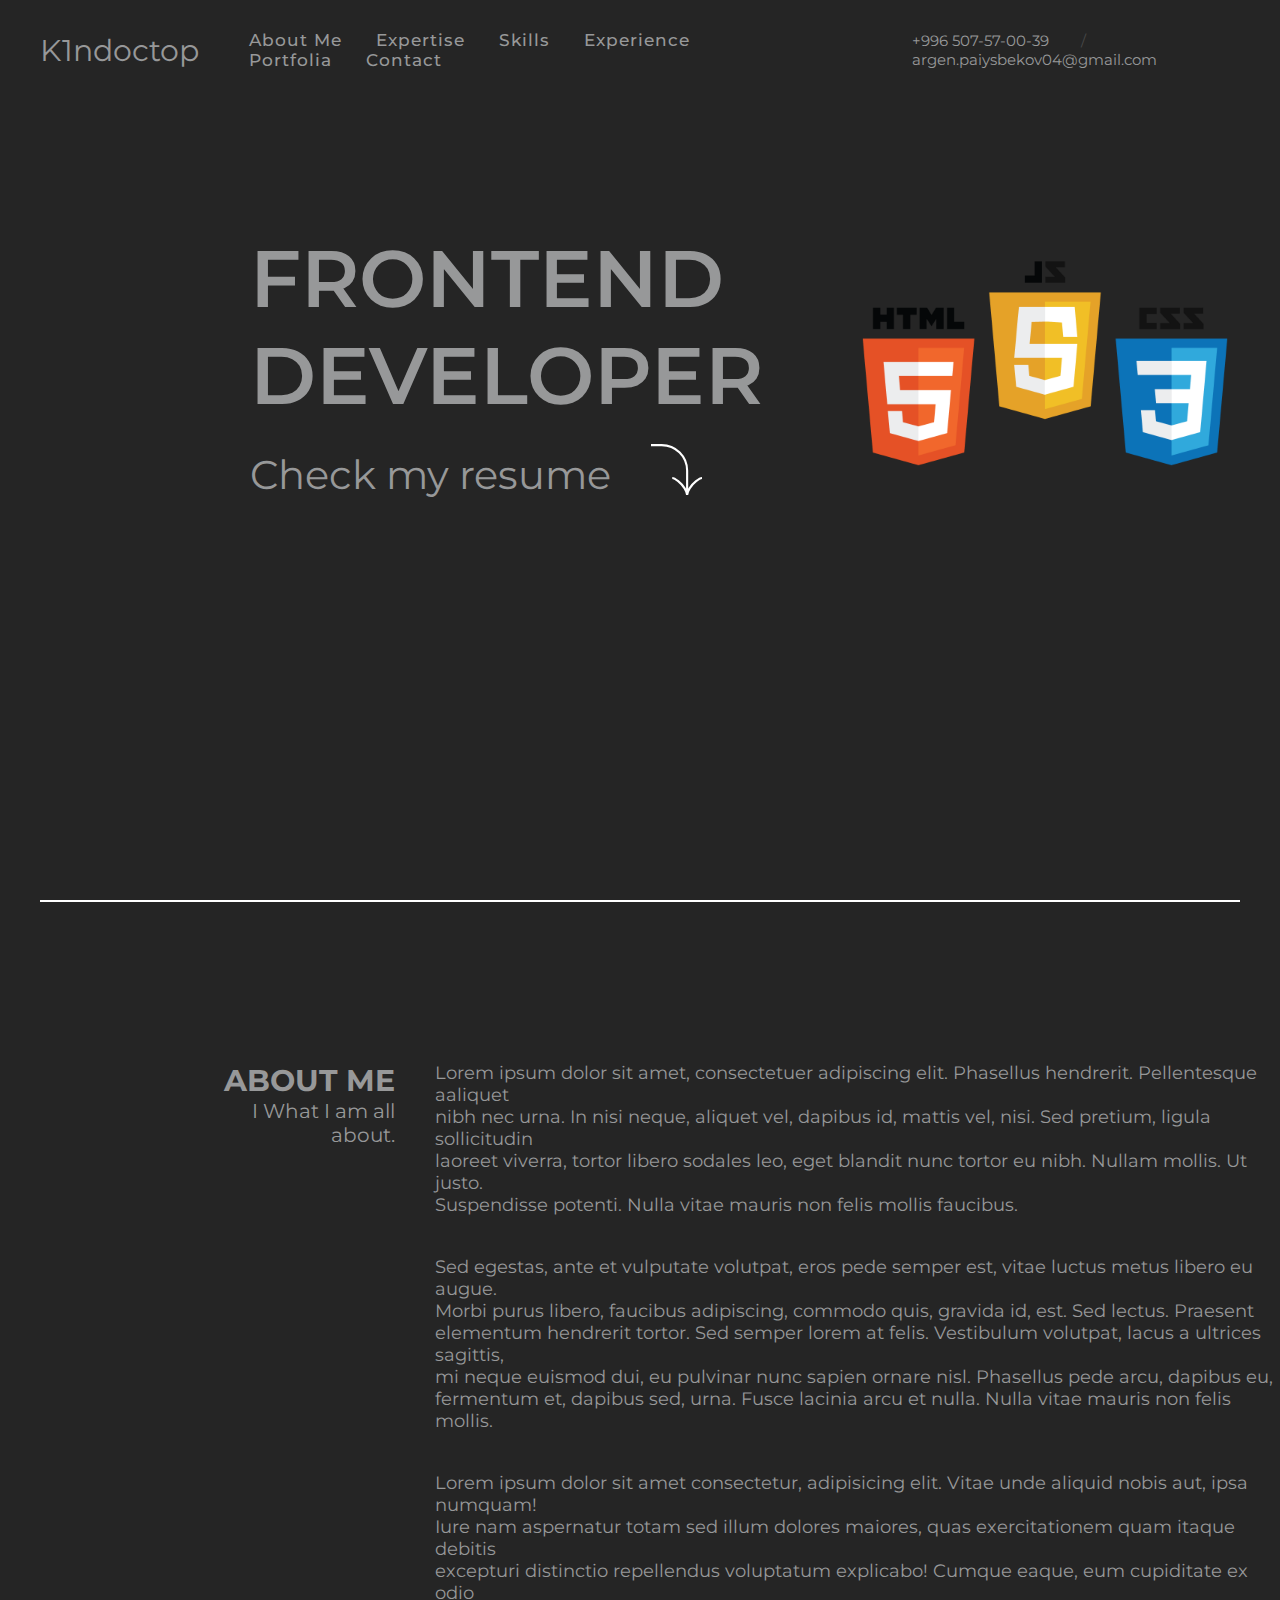
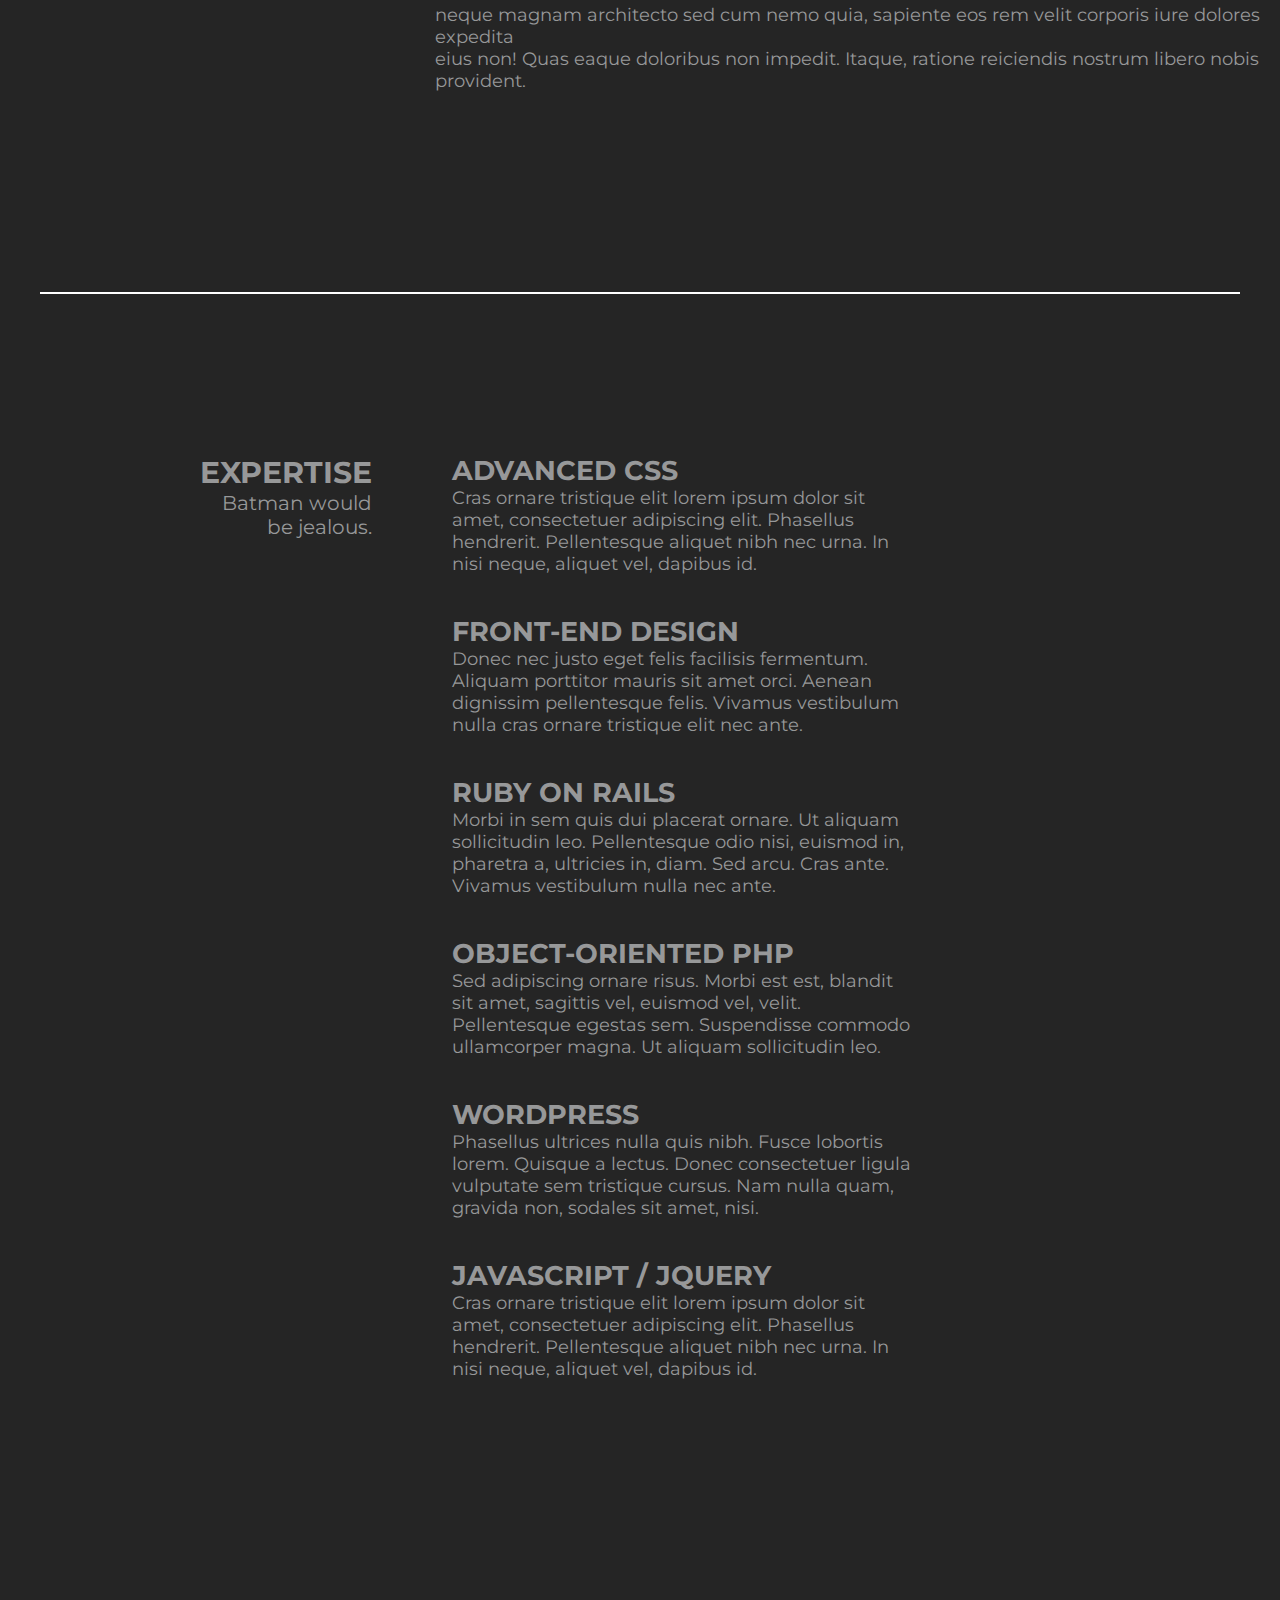
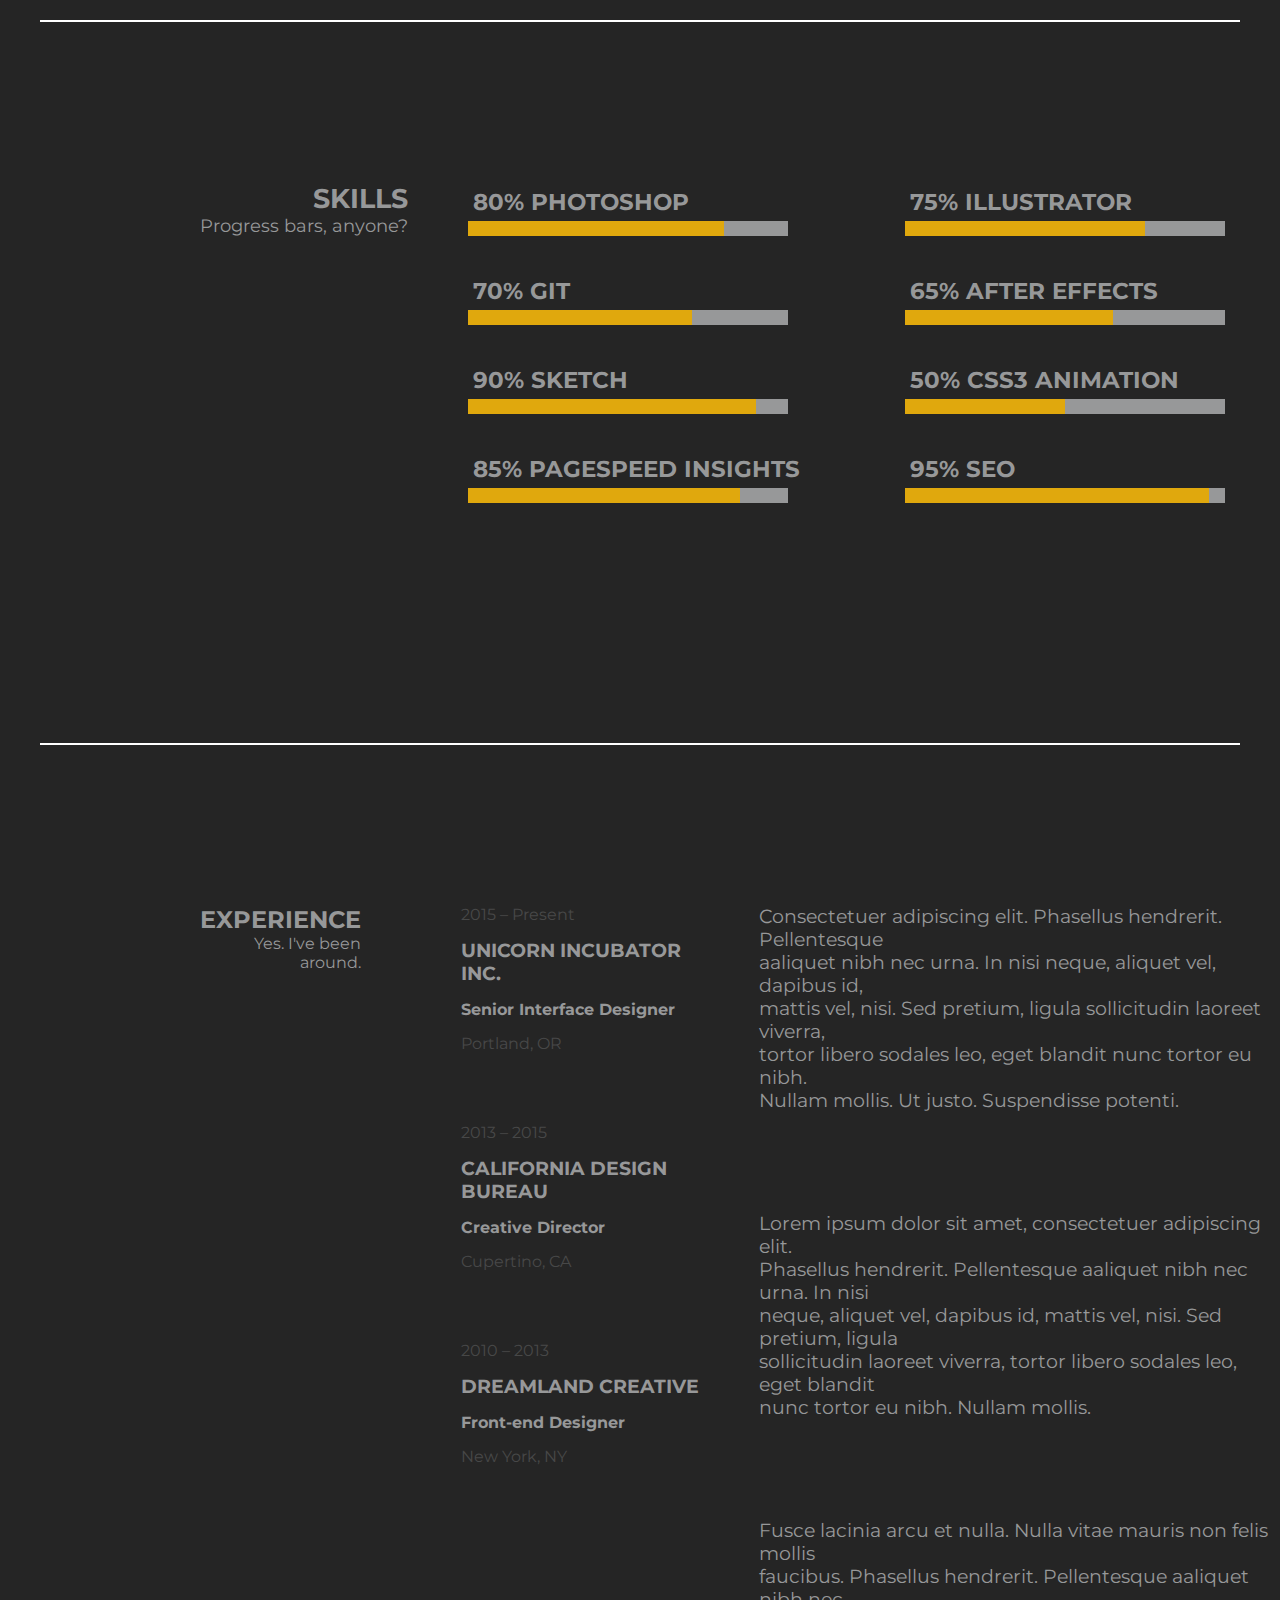
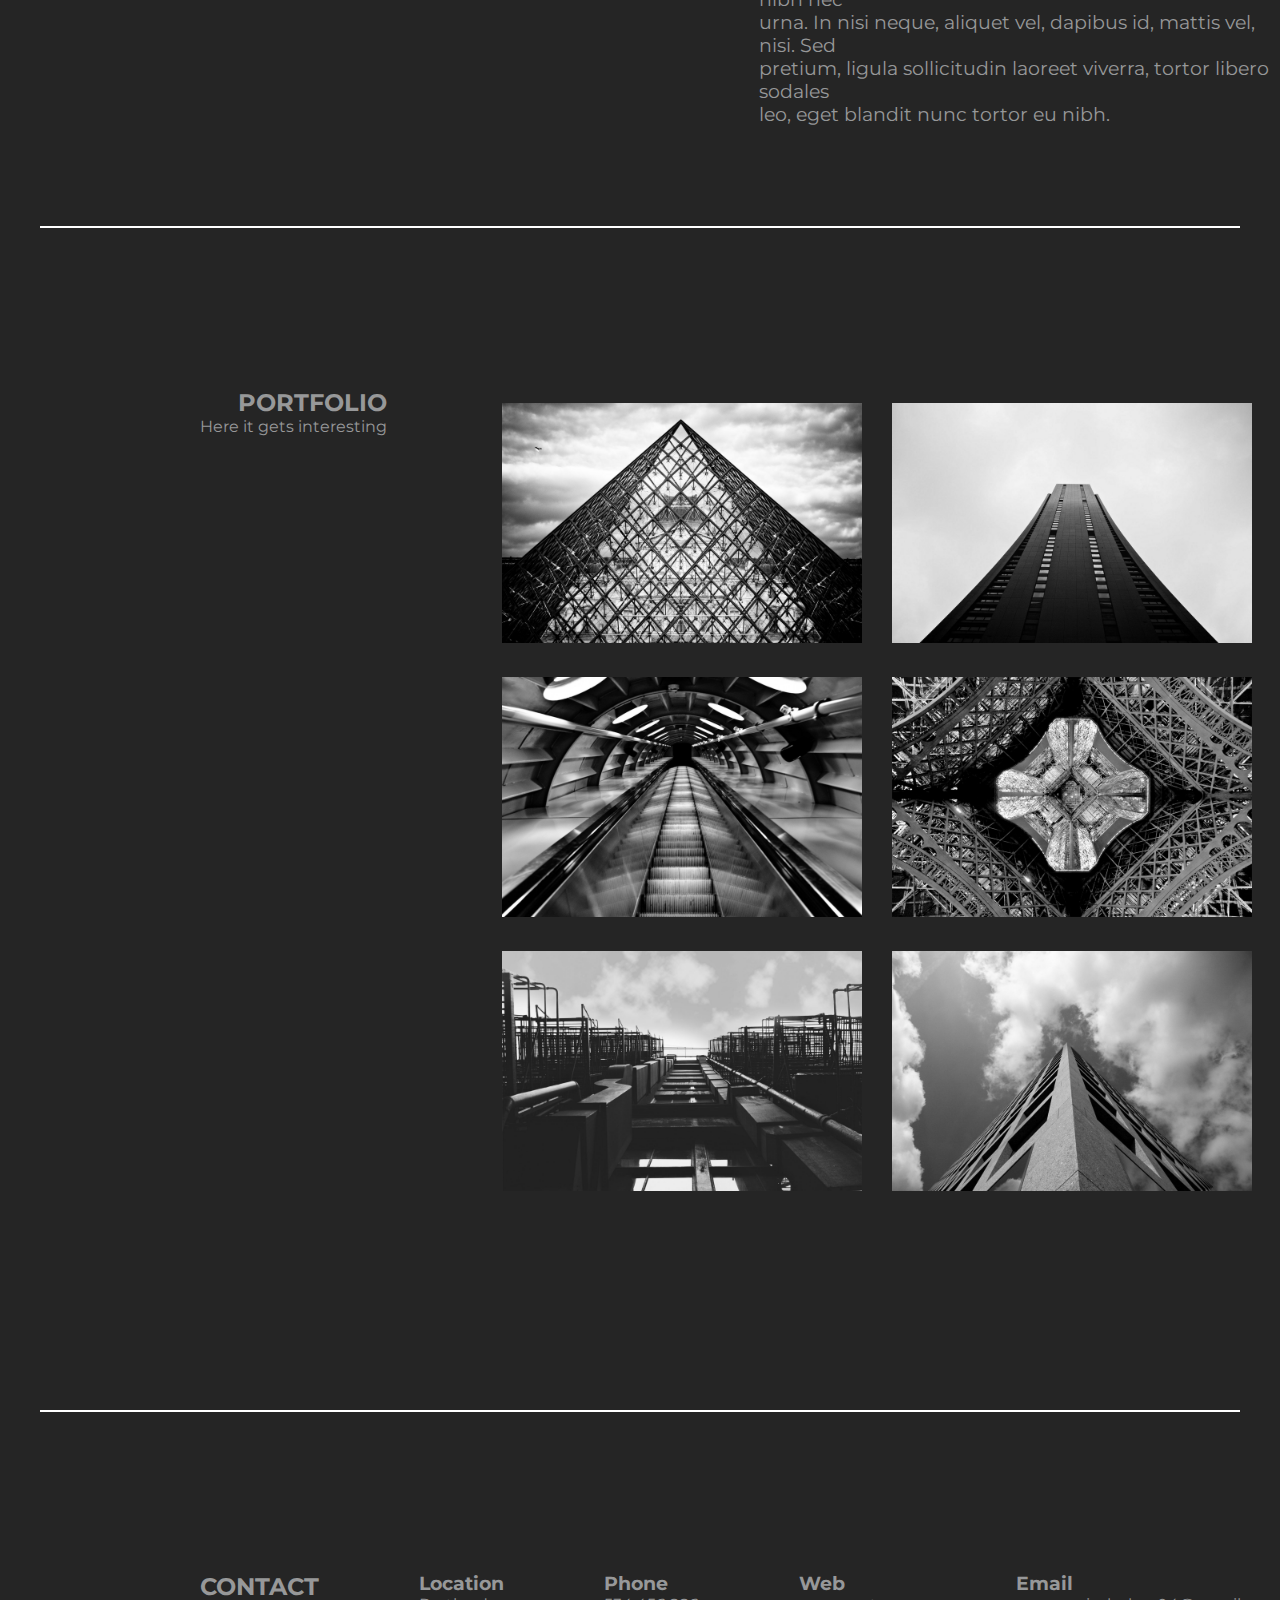
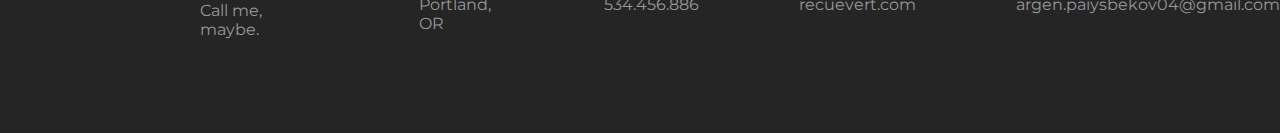
==== index.html @ 75e92729 "first-commit" ====
<!DOCTYPE html>
<html lang="en">
  <head>
    <meta charset="UTF-8" />
    <meta name="viewport" content="width=device-width, initial-scale=1.0" />
    <link rel="stylesheet" href="./style/style.css" />
    <link rel="stylesheet" href="./style/adaptive.css" />
    <link rel="preconnect" href="https://fonts.googleapis.com" />
    <link rel="preconnect" href="https://fonts.gstatic.com" crossorigin />
    <link
      href="https://fonts.googleapis.com/css2?family=Montserrat:wght@300;400;700&display=swap"
      rel="stylesheet"
    />
    <title>Document</title>
  </head>
  <body>
    <!-- /* -----------------HEADER---------------------- */ -->
    <header>
      <div class="navbar">
        <div class="logo">
          <a href="#">K1ndoctop</a>
        </div>
        <div class="menu">
          <ul>
            <li><a href="#ABOUT">About Me</a></li>
            <li><a href="#EXPERTISE">Expertise</a></li>
            <li><a href="#SKILLS">Skills</a></li>
            <li><a href="#EXPERIENCE">Experience</a></li>
            <li><a href="#PORTFOLIA">Portfolia</a></li>
            <li><a href="#CONTACT">Contact</a></li>
          </ul>
        </div>
        <div class="contact-info">
          <ul>
            <li><a href="#" class="phone-num">+996 507-57-00-39</a></li>
            <li><a href="#" class="sep">/</a></li>
            <li><a href="#" class="email">argen.paiysbekov04@gmail.com</a></li>
          </ul>
        </div>
      </div>
      <div class="banner">
        <div class="banner-title">
          <h1>
            <span>FRONTEND</span>
            <br />
            <span>DEVELOPER</span>
          </h1>
          <div class="banner-title-check">
            <span>Check my resume</span>
            <a href="#"><img src="./img/down-angle-arrow.svg" alt="" /></a>
          </div>
        </div>
        <div class="banner-img">
          <img
            src="./img/kisspng-front-end-web-development-cascading-style-sheets-j-text-bottom-image-5ada87107a4d39.700607841524270864501.png"
            alt=""
          />
        </div>
      </div>
    </header>
    <!-- /* -----------------HEADER-END---------------------- */ -->
    <div class="line"></div>
    <!-- /* -----------------ABOUT---------------------- */ -->
    <!-- ЛЕНЬ БЫЛО ПИСАТЬ ПРО СЕБЯ И ВРЕМЕНИ НЕ БЫЛО -->
    <section id="ABOUT">
      <div class="section-ABOUT">
        <div class="section-ABOUT-title">
          <h2>ABOUT ME</h2>
          <span>I What I am all about.</span>
        </div>
        <div class="section-ABOUT-text">
          <p>
            Lorem ipsum dolor sit amet, consectetuer adipiscing elit. Phasellus
            hendrerit. Pellentesque aaliquet <br />
            nibh nec urna. In nisi neque, aliquet vel, dapibus id, mattis vel,
            nisi. Sed pretium, ligula sollicitudin <br />
            laoreet viverra, tortor libero sodales leo, eget blandit nunc tortor
            eu nibh. Nullam mollis. Ut justo. <br />
            Suspendisse potenti. Nulla vitae mauris non felis mollis faucibus.
          </p>
          <p>
            Sed egestas, ante et vulputate volutpat, eros pede semper est, vitae
            luctus metus libero eu augue. <br />
            Morbi purus libero, faucibus adipiscing, commodo quis, gravida id,
            est. Sed lectus. Praesent <br />
            elementum hendrerit tortor. Sed semper lorem at felis. Vestibulum
            volutpat, lacus a ultrices sagittis, <br />
            mi neque euismod dui, eu pulvinar nunc sapien ornare nisl. Phasellus
            pede arcu, dapibus eu, <br />
            fermentum et, dapibus sed, urna. Fusce lacinia arcu et nulla. Nulla
            vitae mauris non felis mollis.
          </p>
          <p>
            Lorem ipsum dolor sit amet consectetur, adipisicing elit. Vitae unde
            aliquid nobis aut, ipsa numquam! <br />
            Iure nam aspernatur totam sed illum dolores maiores, quas
            exercitationem quam itaque debitis <br />
            excepturi distinctio repellendus voluptatum explicabo! Cumque eaque,
            eum cupiditate ex odio <br />
            neque magnam architecto sed cum nemo quia, sapiente eos rem velit
            corporis iure dolores expedita <br />
            eius non! Quas eaque doloribus non impedit. Itaque, ratione
            reiciendis nostrum libero nobis provident.
          </p>
        </div>
      </div>
    </section>
    <!-- /* -----------------INTRO-END---------------------- */ -->
    <div class="line"></div>
    <!-- /* -----------------EXPERTISE---------------------- */ -->
    <section id="EXPERTISE">
      <div class="section-EXPERTISE">
        <div class="section-EXPERTISE-title">
          <h2>EXPERTISE</h2>
          <span>Batman would be jealous.</span>
        </div>
        <div class="section-EXPERTISE-cards">
          <div class="section-EXPERTISE-text">
            <h2>ADVANCED CSS</h2>
            <ul>
              <li>Cras ornare tristique elit lorem ipsum dolor sit</li>
              <li>amet, consectetuer adipiscing elit. Phasellus</li>
              <li>hendrerit. Pellentesque aliquet nibh nec urna. In</li>
              <li>nisi neque, aliquet vel, dapibus id.</li>
            </ul>
          </div>
          <div class="section-EXPERTISE-text">
            <h2>FRONT-END DESIGN</h2>
            <ul>
              <li>Donec nec justo eget felis facilisis fermentum.</li>
              <li>Aliquam porttitor mauris sit amet orci. Aenean</li>
              <li>dignissim pellentesque felis. Vivamus vestibulum</li>
              <li>nulla cras ornare tristique elit nec ante.</li>
            </ul>
          </div>
          <div class="section-EXPERTISE-text">
            <h2>RUBY ON RAILS</h2>
            <ul>
              <li>Morbi in sem quis dui placerat ornare. Ut aliquam</li>
              <li>sollicitudin leo. Pellentesque odio nisi, euismod in,</li>
              <li>pharetra a, ultricies in, diam. Sed arcu. Cras ante.</li>
              <li>Vivamus vestibulum nulla nec ante.</li>
            </ul>
          </div>
          <div class="section-EXPERTISE-text">
            <h2>OBJECT-ORIENTED PHP</h2>
            <ul>
              <li>Sed adipiscing ornare risus. Morbi est est, blandit</li>
              <li>sit amet, sagittis vel, euismod vel, velit.</li>
              <li>Pellentesque egestas sem. Suspendisse commodo</li>
              <li>ullamcorper magna. Ut aliquam sollicitudin leo.</li>
            </ul>
          </div>
          <div class="section-EXPERTISE-text">
            <h2>WORDPRESS</h2>
            <ul>
              <li>Phasellus ultrices nulla quis nibh. Fusce lobortis</li>
              <li>lorem. Quisque a lectus. Donec consectetuer ligula</li>
              <li>vulputate sem tristique cursus. Nam nulla quam,</li>
              <li>gravida non, sodales sit amet, nisi.</li>
            </ul>
          </div>
          <div class="section-EXPERTISE-text">
            <h2>JAVASCRIPT / JQUERY</h2>
            <ul>
              <li>Cras ornare tristique elit lorem ipsum dolor sit</li>
              <li>amet, consectetuer adipiscing elit. Phasellus</li>
              <li>hendrerit. Pellentesque aliquet nibh nec urna. In</li>
              <li>nisi neque, aliquet vel, dapibus id.</li>
            </ul>
          </div>
        </div>
      </div>
    </section>
    <!-- /* -----------------EXPERTISE-END---------------------- */ -->
    <!-- /* -----------------SKILLS---------------------- */ -->
    <div class="line"></div>
    <section id="SKILLS">
      <div class="section-SKILLS">
        <div class="section-SKILLS-text">
          <h2>SKILLS</h2>
          <span>Progress bars, anyone?</span>
        </div>
        <div class="section-SKILLS-bar">
          <div>
            <li>
              <h3>80% PHOTOSHOP</h3>
              <span class="bar"><span class="PHOTOSHOP"></span></span>
            </li>
            <li>
              <h3>70% GIT</h3>
              <span class="bar"><span class="GIT"></span></span>
            </li>
            <li>
              <h3>90% SKETCH</h3>
              <span class="bar"><span class="SKETCH"></span></span>
            </li>
            <li>
              <h3>85% PAGESPEED INSIGHTS</h3>
              <span class="bar"><span class="PAGESPEED"></span></span>
            </li>
          </div>
          <div> 
            <li>
              <h3>75% ILLUSTRATOR</h3>
              <span class="bar"><span class="ILLUSTRATOR"></span></span>
            </li>
            <li>
              <h3>65% AFTER EFFECTS</h3>
              <span class="bar"><span class="EFFECTS"></span></span>
            </li>
            <li>
              <h3>50% CSS3 ANIMATION</h3>
              <span class="bar"><span class="CSS3"></span></span>
            </li>
            <li>
              <h3>95% SEO</h3>
              <span class="bar"><span class="SEO"></span></span>
            </li>
          </div>
        </div>
      </div>
    </section>
    <!-- /* -----------------SKILLS-END---------------------- */ -->
    <!-- /* -----------------EXPERIENCE---------------------- */ -->
    <div class="line"></div>
    <section>
      <div class="section-EXPERIENCE">
        <div class="section-EXPERIENCE-title">
          <h2>EXPERIENCE</h2>
          <span>Yes. I've been around.</span>
        </div>
        <div class="section-EXPERIENCE-group-text-1">
          <div class="section-EXPERIENCE-text-1">
            <div>2015 – Present</div>
            <h3>UNICORN INCUBATOR INC.</h3>
            <h4>Senior Interface Designer</h4>
            <div>Portland, OR</div>
          </div>
          <div class="section-EXPERIENCE-text-1">
            <div>2013 – 2015</div>
            <h3>CALIFORNIA DESIGN BUREAU</h3>
            <h4>Creative Director</h4>
            <div>Cupertino, CA</div>
          </div>
          <div class="section-EXPERIENCE-text-1">
            <div>2010 – 2013</div>
            <h3>DREAMLAND CREATIVE</h3>
            <h4>Front-end Designer</h4>
            <div>New York, NY</div>
          </div>
        </div>
        <div class="section-EXPERIENCE-group-text-2">
          <div class="section-EXPERIENCE-text-2">
            <p>
              Consectetuer adipiscing elit. Phasellus hendrerit. Pellentesque
              <br />
              aaliquet nibh nec urna. In nisi neque, aliquet vel, dapibus id,<br />
              mattis vel, nisi. Sed pretium, ligula sollicitudin laoreet
              viverra, <br />
              tortor libero sodales leo, eget blandit nunc tortor eu nibh.
              <br />
              Nullam mollis. Ut justo. Suspendisse potenti.
            </p>
          </div>
          <div class="section-EXPERIENCE-text-2">
            <p>
              Lorem ipsum dolor sit amet, consectetuer adipiscing elit. <br />
              Phasellus hendrerit. Pellentesque aaliquet nibh nec urna. In
              nisi<br />
              neque, aliquet vel, dapibus id, mattis vel, nisi. Sed pretium,
              ligula <br />
              sollicitudin laoreet viverra, tortor libero sodales leo, eget
              blandit
              <br />
              nunc tortor eu nibh. Nullam mollis.
            </p>
          </div>
          <div class="section-EXPERIENCE-text-2">
            <p>
              Fusce lacinia arcu et nulla. Nulla vitae mauris non felis mollis
              <br />
              faucibus. Phasellus hendrerit. Pellentesque aaliquet nibh nec<br />
              urna. In nisi neque, aliquet vel, dapibus id, mattis vel, nisi.
              Sed <br />
              pretium, ligula sollicitudin laoreet viverra, tortor libero
              sodales
              <br />
              leo, eget blandit nunc tortor eu nibh.
            </p>
          </div>
        </div>
      </div>
    </section>
    <!-- /* -----------------EXPERIENCE-END---------------------- */ -->
    <div class="line"></div>
    <section>
      <div class="section-PORTFOLIO">
        <div class="section-PORTFOLIO-title">
          <h2>PORTFOLIO</h2>
          <span>Here it gets interesting</span>
        </div>
        <div class="section-PORTFOLIO-img">
          <div class="section-PORTFOLIO-img-1">
            <a href=""> <img src="./img/1_full.jpg" alt="" /></a>
            <a href=""> <img src="./img/2_full.jpg" alt="" /></a>
            <a href=""> <img src="./img/3_full.jpg" alt="" /></a>
          </div>
          <div class="section-PORTFOLIO-img-2">
            <a href=""> <img src="./img/4_full.jpg" alt="" /></a>
            <a href=""> <img src="./img/5_full.jpg" alt="" /></a>
            <a href=""> <img src="./img/6_full.jpg" alt="" /></a>
          </div>
        </div>
      </div>
    </section>
    <div class="line"></div>
    <section>
      <div class="section-CONTACT">
        <div class="section-CONTACT-title">
          <h2>CONTACT</h2>
          <span>Call me, maybe.</span>
        </div>
        <div class="section-CONTACT-text">
          <div class="section-CONTACT-text-1">
            <div>
              <h3>Location</h3>
              <p>Portland, OR</p>
            </div>
            <div>
              <h3>Phone</h3>
              <p>534.456.886</p>
            </div>
            <div>
              <h3>Web</h3>
              <p>recuevert.com</p>
            </div>
            <div>
              <h3>Email</h3>
              <p>argen.paiysbekov04@gmail.com</p>
            </div>
          </div>
        </div>
      </div>
    </section>
  </body>
</html>
---- style/style.css ----
* {
  margin: 0;
  padding: 0;
  box-sizing: border-box;
  font-family: "Montserrat", sans-serif;
}
body {
  background-color: rgb(37, 37, 37);
  list-style: none;
}
a,
a:hover {
  text-decoration: none;
}
ul {
  list-style: none;
}

/* ------------------HEADER---------------------- */

header {
  position: relative;
  width: 100%;
  height: 100vh;
  background-size: cover;
  background-repeat: no-repeat;
}
header .navbar {
  width: 100%;
  height: 80px;
  display: flex;
  align-items: center;
  padding-top: 20px;
}
header .navbar .logo a {
  color: #979899;
  font-size: 30px;
  margin-left: 40px;
}
header .navbar .menu ul {
  margin-left: 50px;
}
header .navbar .menu ul li {
  display: inline-block;
  margin-right: 30px;
  align-items: center;
}
header .navbar .menu ul li a {
  color: #979899;
  font-size: 17px;
  font-weight: 500;
  letter-spacing: 1px;
}
header .navbar .menu ul li a:hover {
  color: #c32865;
}
header .contact-info {
  margin-left: 50px;
}
header .contact-info ul {
  margin-left: 41px;
}
header .contact-info ul li {
  display: inline-block;
}
header .contact-info ul li a {
  color: #979899;
  font-size: 15px;
  transition: 0.3s;
}
header .contact-info ul li a:hover {
  color: #c32865;
}
header .contact-info ul li a.sep {
  margin: 0 28px;
  opacity: 0.3;
}
header .banner {
  display: flex;
  align-items: center;
  margin-left: 250px;
  margin-top: 150px;
}

header .banner-title {
  font-size: 40px;
  color: #979899;
}
header .banner-title h1 span {
  font-weight: 600;
}
header .banner-title h1 span:first-child:hover {
  color: orange;
  transition: 0.7s;
}
header .banner-title h1 span:last-child:hover {
  color: yellow;
  transition: 0.7s;
}
header .banner-title a img {
  width: 80%;
  height: 80%;
  margin-left: 40px;
}
header .banner-title-check {
  display: flex;
  align-items: center;
  margin-top: 20px;
}
header .banner-title-check span:hover {
  color: rgb(73, 163, 247);
  transition: 0.7s;
}

header .banner-img {
  margin-left: 90px;
}
header .banner-img img {
  width: 90%;
  height: 90%;
}

/* ------------------HEADER-END---------------------- */
.line {
  background-color: #fff;
  width: 1200px;
  height: 2px;
  display: flex;
  margin: 0 auto;
  margin-top: 0px;
  margin-bottom: 160px;
}
/* ------------------ABOUT---------------------- */
.section-ABOUT {
  display: flex;
  margin-left: 200px;
  margin-bottom: 200px;
}
.section-ABOUT-title {
  font-size: 20px;
  color: #979899;
  text-align: right;
}
.section-ABOUT-text p {
  color: #979899;
  font-size: 18px;
  margin-left: 40px;
}
.section-ABOUT-text p:nth-child(2) {
  margin-top: 40px;
  margin-bottom: 40px;
}
/* ------------------ABOUT-END---------------------- */
/* ------------------EXPERTISE---------------------- */
.section-EXPERTISE {
  display: flex;
  margin-left: 200px;
  margin-bottom: 200px;
}
.section-EXPERTISE-title {
  font-size: 20px;
  color: #979899;
  text-align: right;
}
.section-EXPERTISE-cards {
  display: flex;
  flex-wrap: wrap;
  margin-left: 40px;
}
.section-EXPERTISE-text {
  margin: 40px;
  margin-top: 0;
  font-size: 18px;
  color: #979899;
}
/* ------------------EXPERTISE-END---------------------- */
/* -----------------SKILLS---------------------- */
.section-SKILLS {
  display: flex;
  margin-left: 200px;
  margin-bottom: 200px;
}
.section-SKILLS-text {
  text-align: right;
  color: #979899;
  font-size: 18px;
}
.section-SKILLS-bar {
  display: flex;
  flex-wrap: wrap;
  color: #979899;
  font-size: 20px;
}
.section-SKILLS-bar li {
    margin: 40px;
    margin-top: 0;
    margin-left: 60px;
}
.section-SKILLS-bar div h3 {
  margin: 5px;
}
.bar {
  background-color: #979899;
  display: block;
  height: 15px;
  width: 320px;
  border: 1px solid rgba(0, 0, 0, 0, 3);
}
.bar span{
    height: 15px;
    float: left;
    background-color: #E0A80D;
}
.PHOTOSHOP {
    width: 80%;
    animation: PHOTOSHOP 3s;
}
.ILLUSTRATOR {
    width: 75%;
    animation: ILLUSTRATOR 3s;
}
.GIT {
    width: 70%;
    animation: GIT 3s;
}
.EFFECTS {
    width: 65%;
    animation: EFFECTS 3s;
}
.SKETCH {
    width: 90%;
    animation: SKETCH 3s;
}
.CSS3 {
    width: 50%;
    animation: CSS3 3s;
}
.PAGESPEED {
    width: 85%;
    animation: PAGESPEED 3s;
}
.SEO {
    width: 95%;
    animation: SEO 3s;
}
@keyframes PHOTOSHOP{
    0%{
        width: 0%;
    }
    100%{
        width: 80%;
    }
}
@keyframes ILLUSTRATOR{
    0%{
        width: 0%;
    }
    100%{
        width: 75%;
    }
}
@keyframes GIT{
    0%{
        width: 0%;
    }
    100%{
        width: 70%;
    }
}
@keyframes EFFECTS{
    0%{
        width: 0%;
    }
    100%{
        width: 65%;
    }
}
@keyframes SKETCH{
    0%{
        width: 0%;
    }
    100%{
        width: 90%;
    }
}
@keyframes CSS3{
    0%{
        width: 0%;
    }
    100%{
        width: 50%;
    }
}
@keyframes PAGESPEED{
    0%{
        width: 0%;
    }
    100%{
        width: 85%;
    }
}
@keyframes SEO{
    0%{
        width: 0%;
    }
    100%{
        width: 95%;
    }
}
/* -----------------SKILLS-END---------------------- */
.section-EXPERIENCE{
    display: flex;
    margin-left: 200px;
}
.section-EXPERIENCE-title{
    color: #979899;
    text-align: right;
}
.section-EXPERIENCE-group-text-1{
    margin-left: 100px;
    display: flex;
    flex-direction: column;
    /* justify-content: space-between; */
    margin-bottom: ;
}
.section-EXPERIENCE-text-1{
    text-align: left;
    color: #979899;
    margin-bottom: 70px;
}
.section-EXPERIENCE-text-1 h3{
    margin-top: 15px;
}
.section-EXPERIENCE-text-1 h4{
    margin-top: 15px;
    margin-bottom: 15px;
}
.section-EXPERIENCE-text-1 div{
    opacity: 0.3;
}
.section-EXPERIENCE-group-text-2{
    display: flex;
    flex-direction: column;
    justify-content: space-between;
    font-size: 19px;
}
.section-EXPERIENCE-text-2{
    color: #979899;
    margin-left: 40px;
    margin-bottom: 100px;
}
.section-PORTFOLIO {
    display: flex;
    margin-left: 200px;
    margin-bottom: 200px;
}
.section-PORTFOLIO-title {
    text-align: right;
    color: #979899;
}
.section-PORTFOLIO-img a img {
    width: 360px;
    height: 240px;
    margin: 15px;
}
.section-PORTFOLIO-img {
    display: flex;
    margin-left: 100px;
}
.section-PORTFOLIO-img img{

}
.section-PORTFOLIO-img-1 {
    display: flex;
    flex-direction: column;
}
.section-PORTFOLIO-img-2 {
    display: flex;
    flex-direction: column;
}
.section-CONTACT {
    display: flex;
    margin-left: 200px;
    color: #979899;
}
.section-CONTACT-title {
}
.section-CONTACT-text {
    display: flex;
    flex-wrap: wrap;
}
.section-CONTACT-text-1 {
    display: flex;
}
.section-CONTACT-text-1 div{
    margin-left: 100px;
    margin-bottom: 100px;
}
.section-CONTACT-text-2 {
}
---- style/adaptive.css ----
@media all and(max-width:1024px){
    header{
        width: 0%;
        height: 0%;
    }
    .banner-title{
        font-size: 20px;
    }   
}
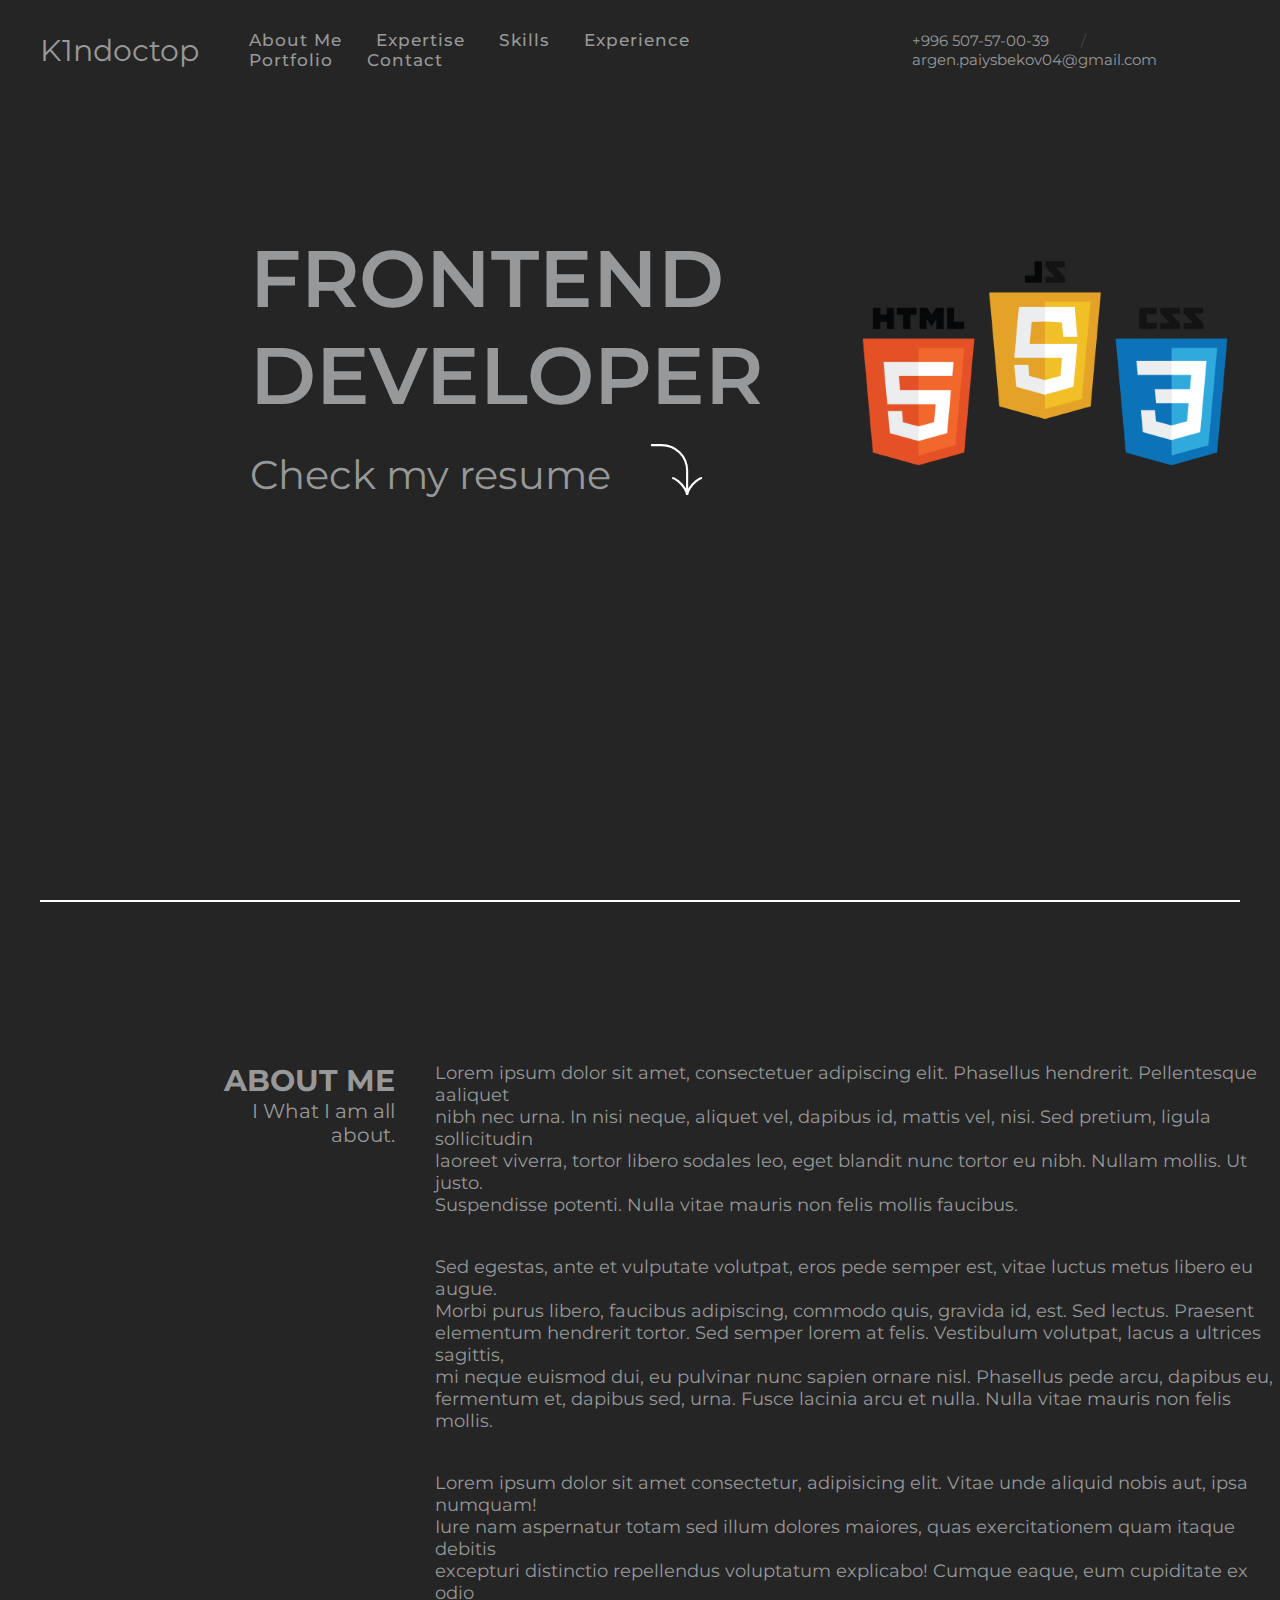
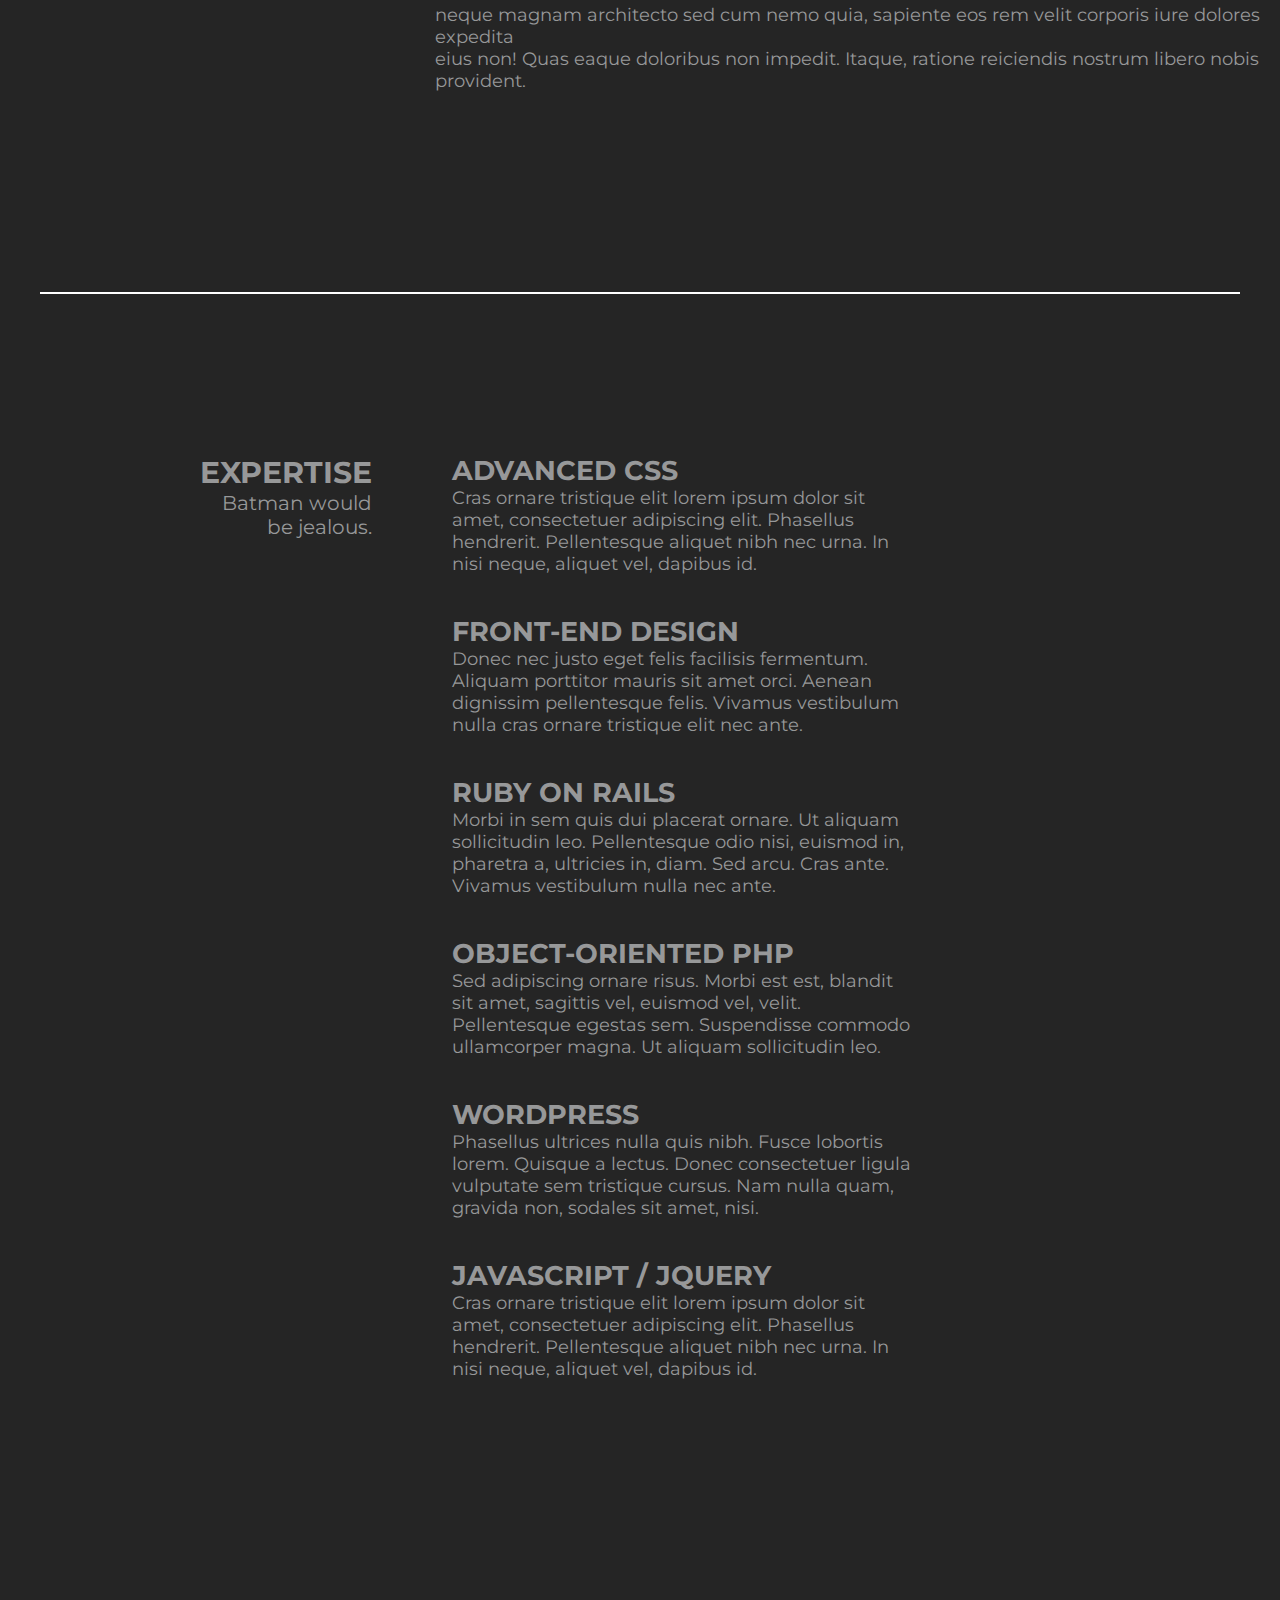
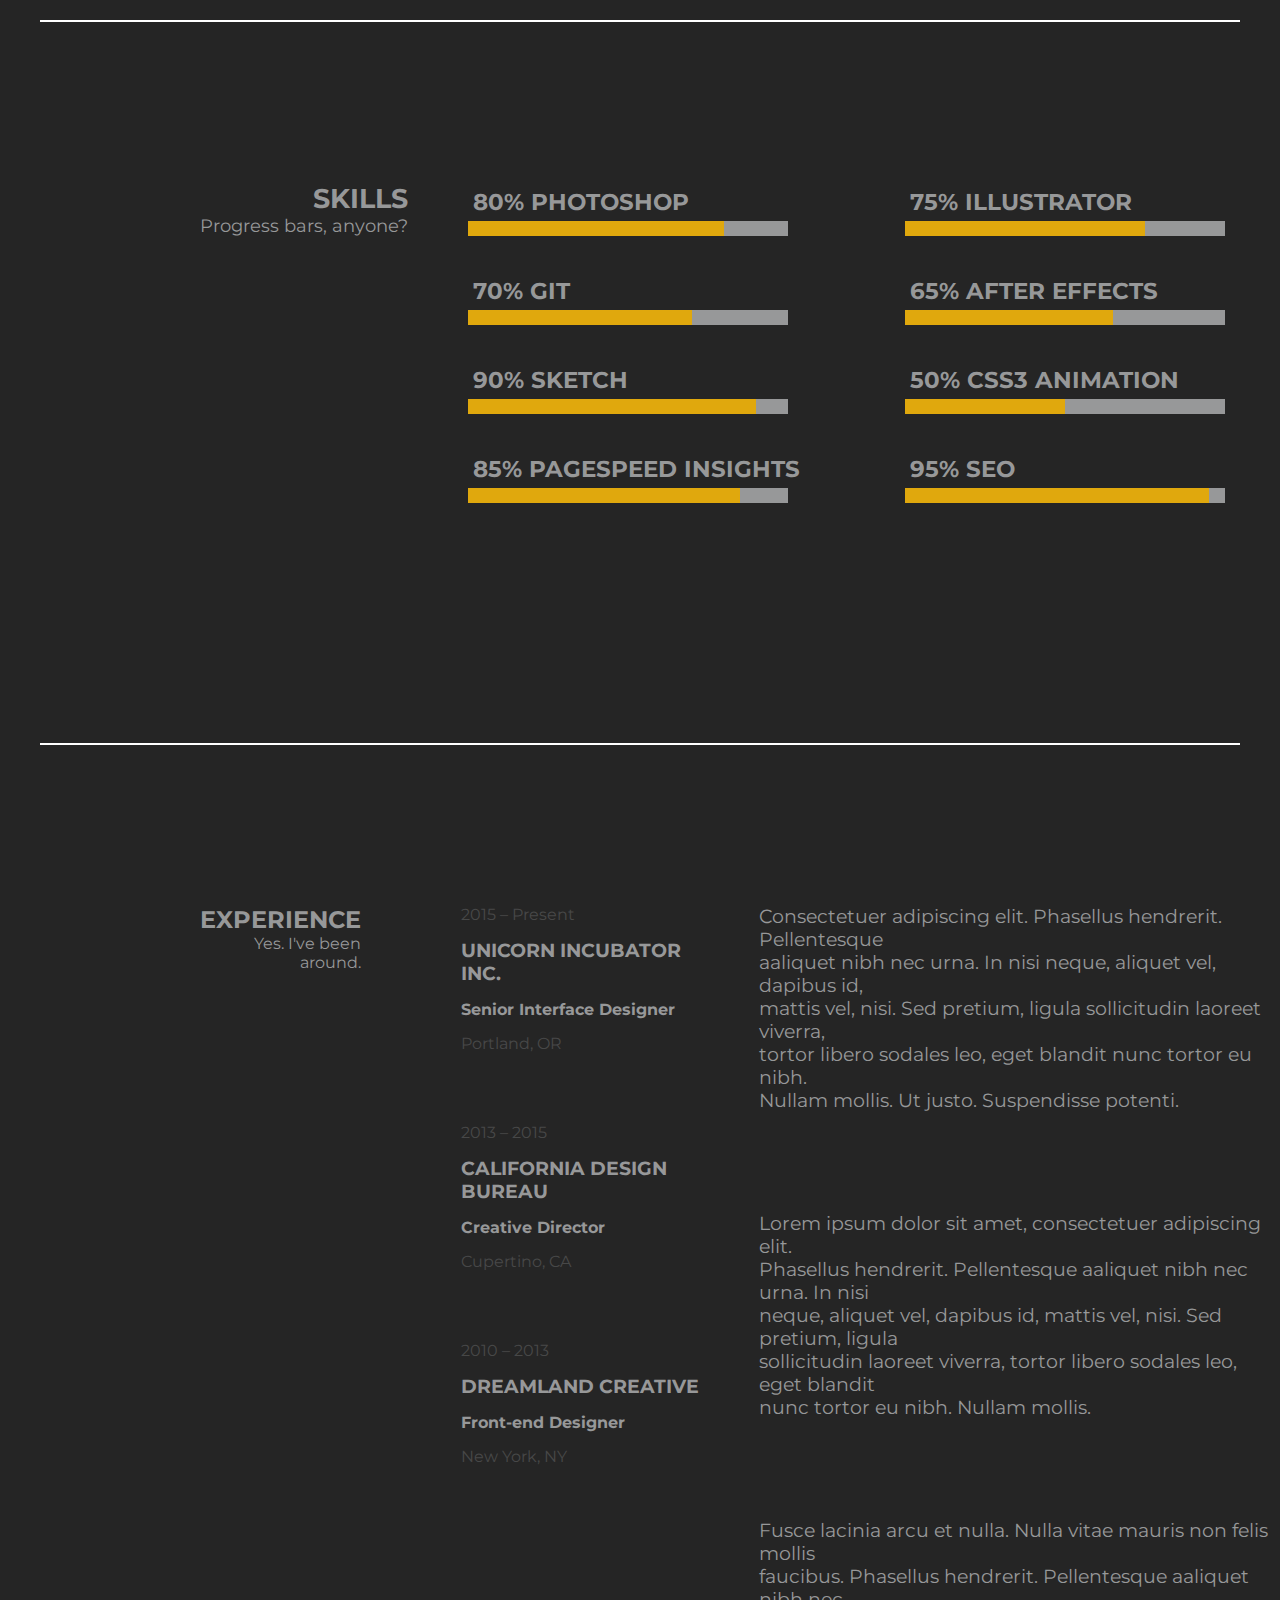
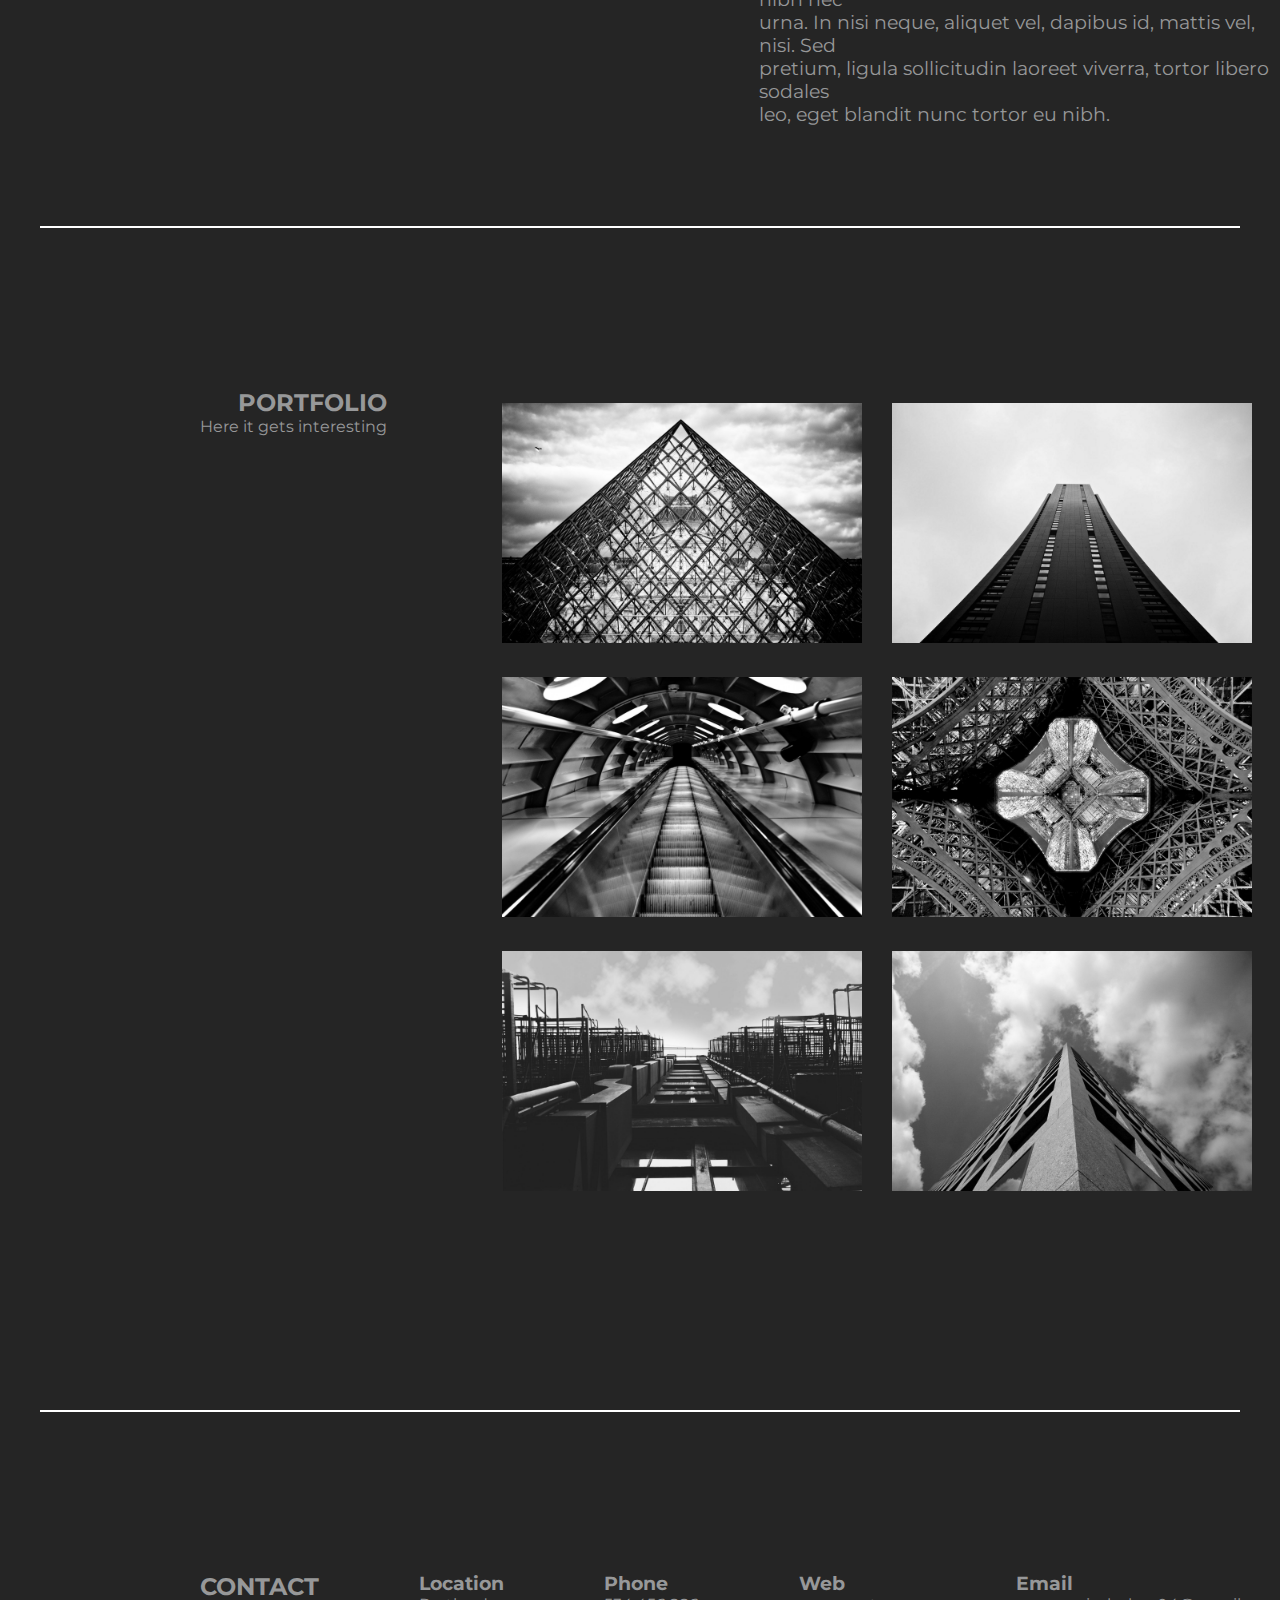
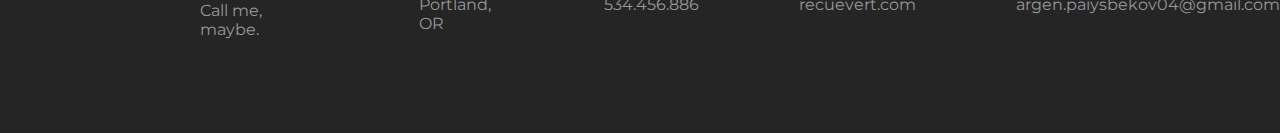
==== commit 29f72ef5: "first-commit" ====
--- a/index.html
+++ b/index.html
@@ -11,14 +11,15 @@
       href="https://fonts.googleapis.com/css2?family=Montserrat:wght@300;400;700&display=swap"
       rel="stylesheet"
     />
-    <title>Document</title>
+    <title>About me</title>
   </head>
   <body>
     <!-- /* -----------------HEADER---------------------- */ -->
     <header>
       <div class="navbar">
         <div class="logo">
-          <a href="#">K1ndoctop</a>
+          <a href="./index2.html">K1ndoctop</a>
+          <!-- вторая страница заходить при нажатий по лого -->
         </div>
         <div class="menu">
           <ul>
@@ -26,7 +27,7 @@
             <li><a href="#EXPERTISE">Expertise</a></li>
             <li><a href="#SKILLS">Skills</a></li>
             <li><a href="#EXPERIENCE">Experience</a></li>
-            <li><a href="#PORTFOLIA">Portfolia</a></li>
+            <li><a href="#PORTFOLIO">Portfolio</a></li>
             <li><a href="#CONTACT">Contact</a></li>
           </ul>
         </div>
@@ -200,7 +201,7 @@
               <span class="bar"><span class="PAGESPEED"></span></span>
             </li>
           </div>
-          <div> 
+          <div>
             <li>
               <h3>75% ILLUSTRATOR</h3>
               <span class="bar"><span class="ILLUSTRATOR"></span></span>
@@ -224,7 +225,7 @@
     <!-- /* -----------------SKILLS-END---------------------- */ -->
     <!-- /* -----------------EXPERIENCE---------------------- */ -->
     <div class="line"></div>
-    <section>
+    <section id="EXPERIENCE">
       <div class="section-EXPERIENCE">
         <div class="section-EXPERIENCE-title">
           <h2>EXPERIENCE</h2>
@@ -293,8 +294,9 @@
       </div>
     </section>
     <!-- /* -----------------EXPERIENCE-END---------------------- */ -->
-    <div class="line"></div>
-    <section>
+    <!-- /* -----------------PORTFOLIO---------------------- */ -->
+    <div class="line"></div>
+    <section id="PORTFOLIO">
       <div class="section-PORTFOLIO">
         <div class="section-PORTFOLIO-title">
           <h2>PORTFOLIO</h2>
@@ -314,8 +316,10 @@
         </div>
       </div>
     </section>
-    <div class="line"></div>
-    <section>
+    <!-- /* -----------------PORTFOLIO-END---------------------- */ -->
+    <!-- /* -----------------CONTACT---------------------- */ -->
+    <div class="line"></div>
+    <section id="CONTACT">
       <div class="section-CONTACT">
         <div class="section-CONTACT-title">
           <h2>CONTACT</h2>
@@ -343,5 +347,6 @@
         </div>
       </div>
     </section>
+        <!-- /* -----------------CONTACT-END---------------------- */ -->
   </body>
 </html>
--- a/style/style.css
+++ b/style/style.css
@@ -308,6 +308,7 @@
     }
 }
 /* -----------------SKILLS-END---------------------- */
+/* -----------------EXPERIENCE---------------------- */
 .section-EXPERIENCE{
     display: flex;
     margin-left: 200px;
@@ -349,6 +350,8 @@
     margin-left: 40px;
     margin-bottom: 100px;
 }
+/* -----------------EXPERIENCE-END---------------------- */
+/* -----------------PORTFOLIO---------------------- */
 .section-PORTFOLIO {
     display: flex;
     margin-left: 200px;
@@ -378,6 +381,8 @@
     display: flex;
     flex-direction: column;
 }
+/* -----------------PORTFOLIO-END---------------------- */
+/* -----------------CONTACT---------------------- */
 .section-CONTACT {
     display: flex;
     margin-left: 200px;
@@ -397,4 +402,5 @@
     margin-bottom: 100px;
 }
 .section-CONTACT-text-2 {
-}+}
+/* -----------------CONTACT-END---------------------- */--- a/style/adaptive.css
+++ b/style/adaptive.css
@@ -1,9 +1,3 @@
 @media all and(max-width:1024px){
-    header{
-        width: 0%;
-        height: 0%;
-    }
-    .banner-title{
-        font-size: 20px;
-    }   
+  
 }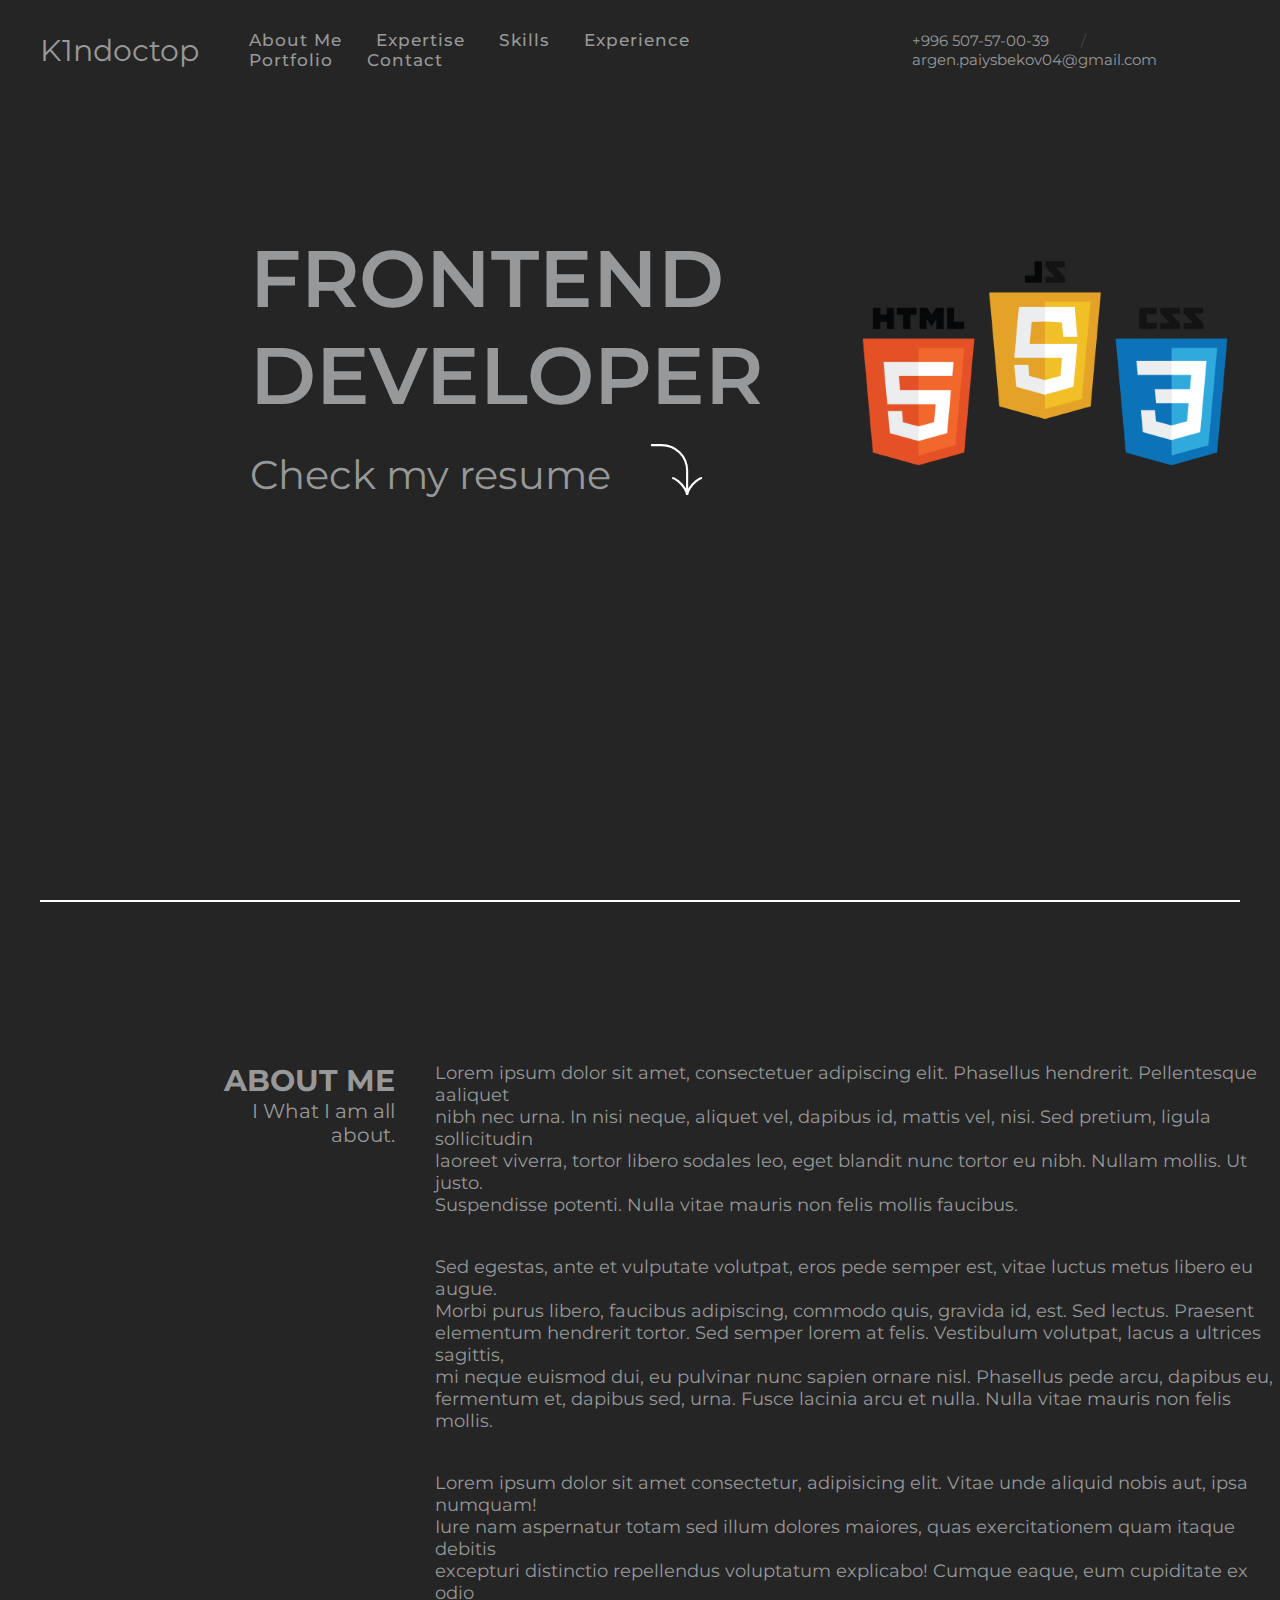
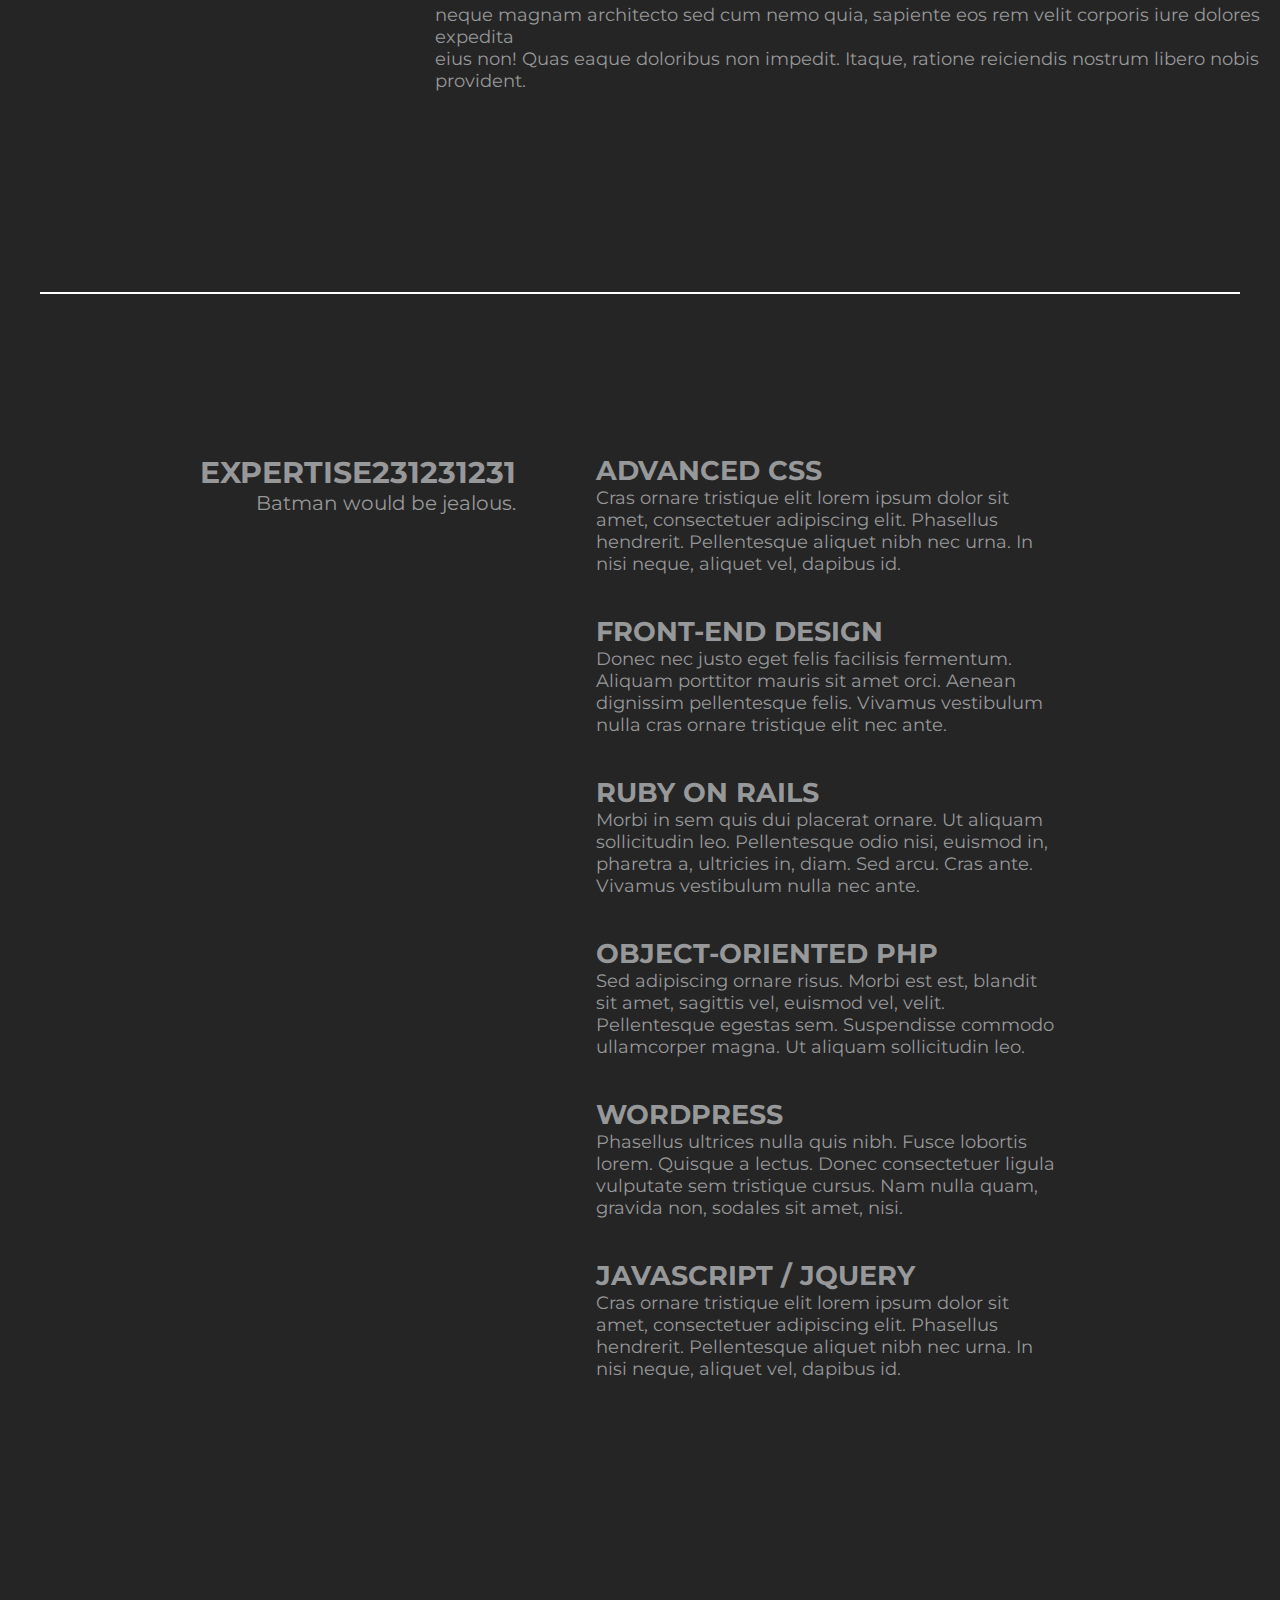
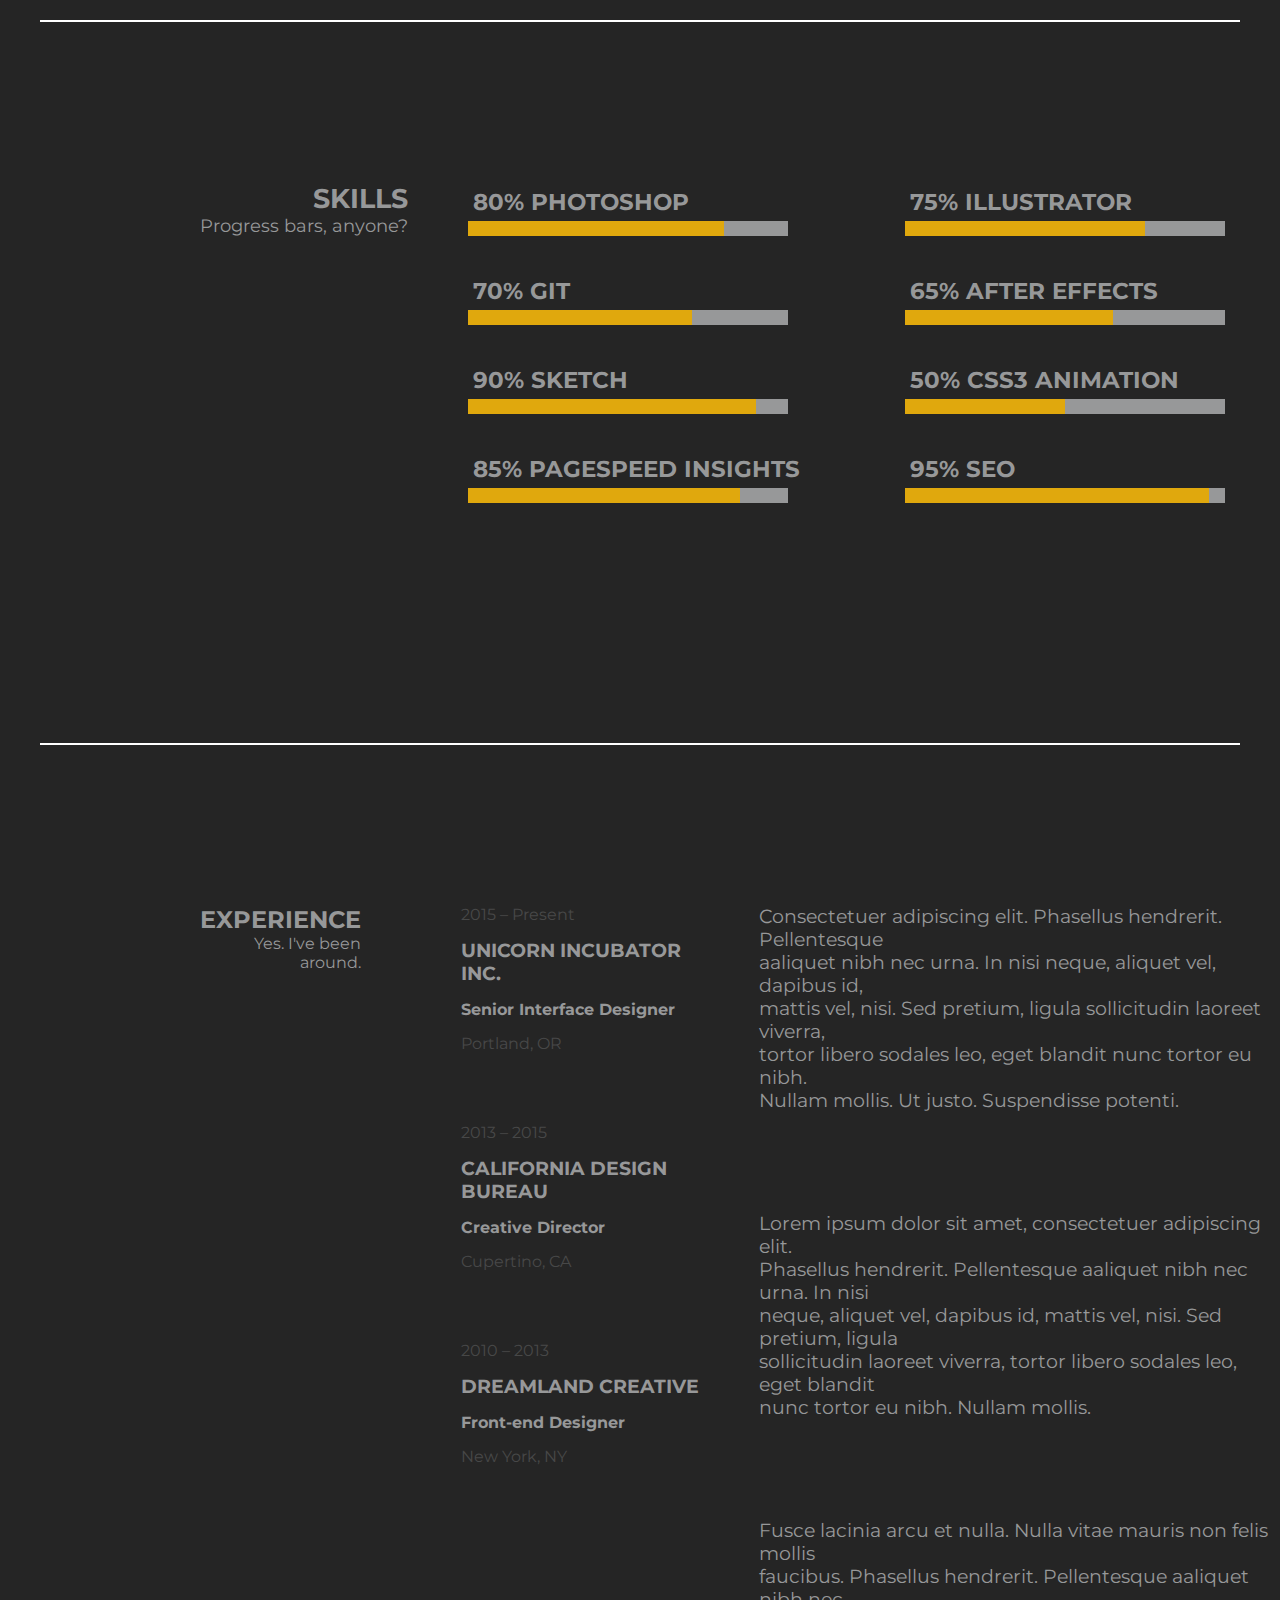
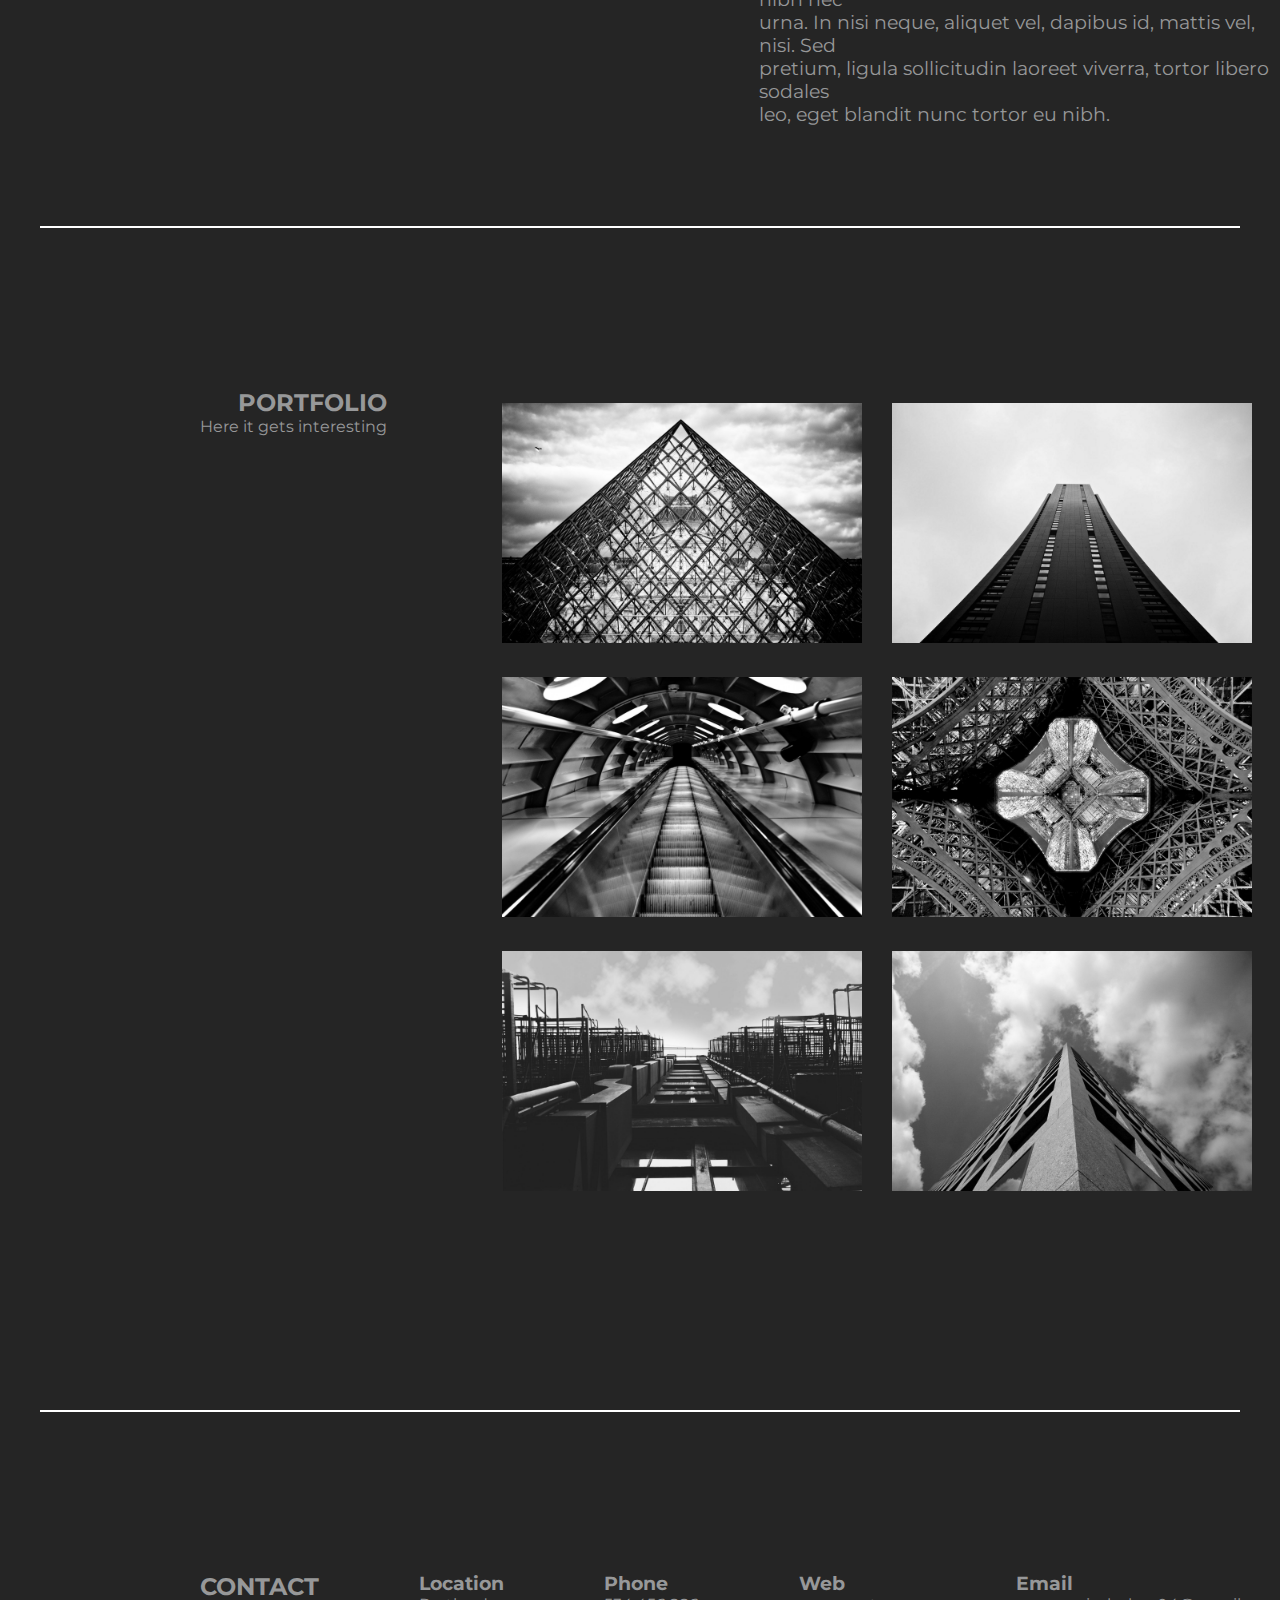
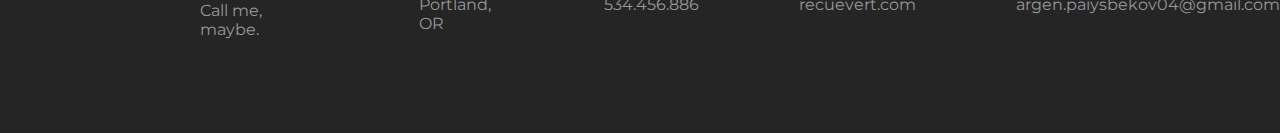
==== commit 4e421cb9: "Update index.html" ====
--- a/index.html
+++ b/index.html
@@ -112,7 +112,7 @@
     <section id="EXPERTISE">
       <div class="section-EXPERTISE">
         <div class="section-EXPERTISE-title">
-          <h2>EXPERTISE</h2>
+          <h2>EXPERTISE231231231</h2>
           <span>Batman would be jealous.</span>
         </div>
         <div class="section-EXPERTISE-cards">
